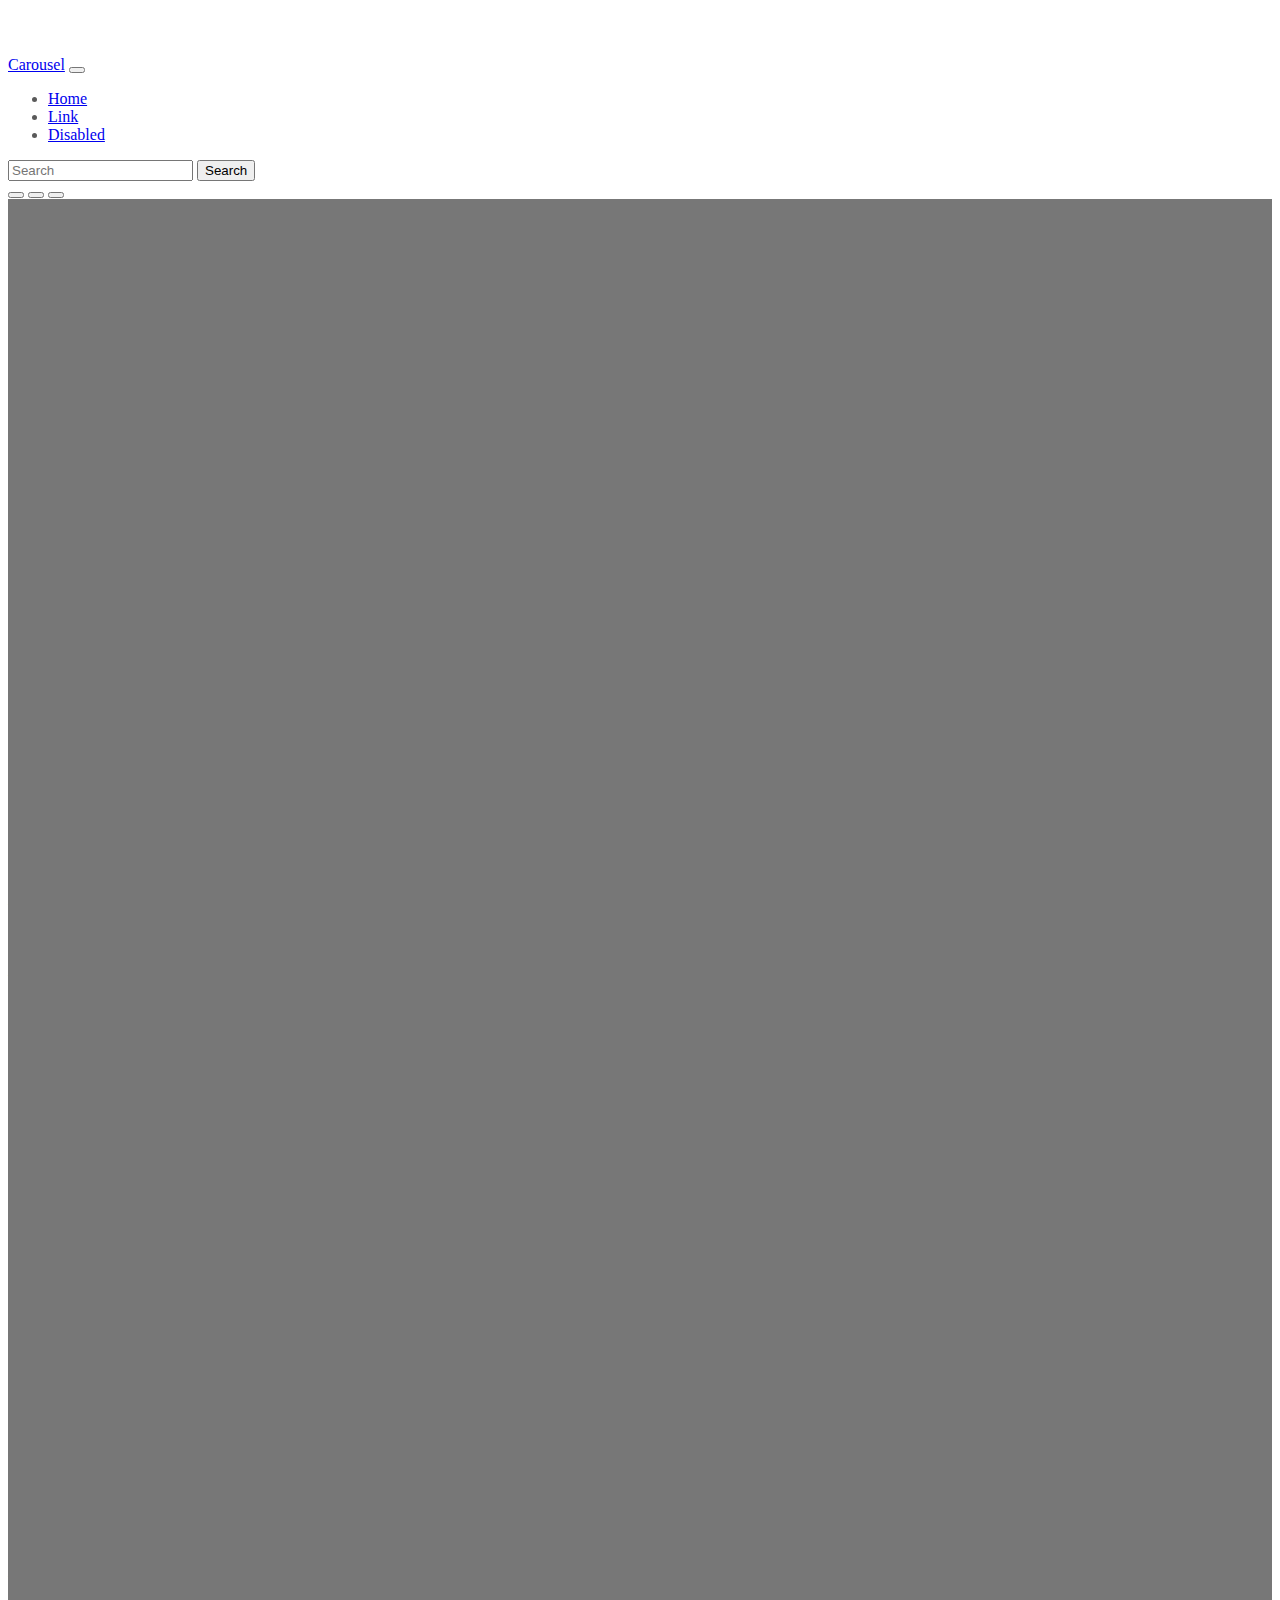
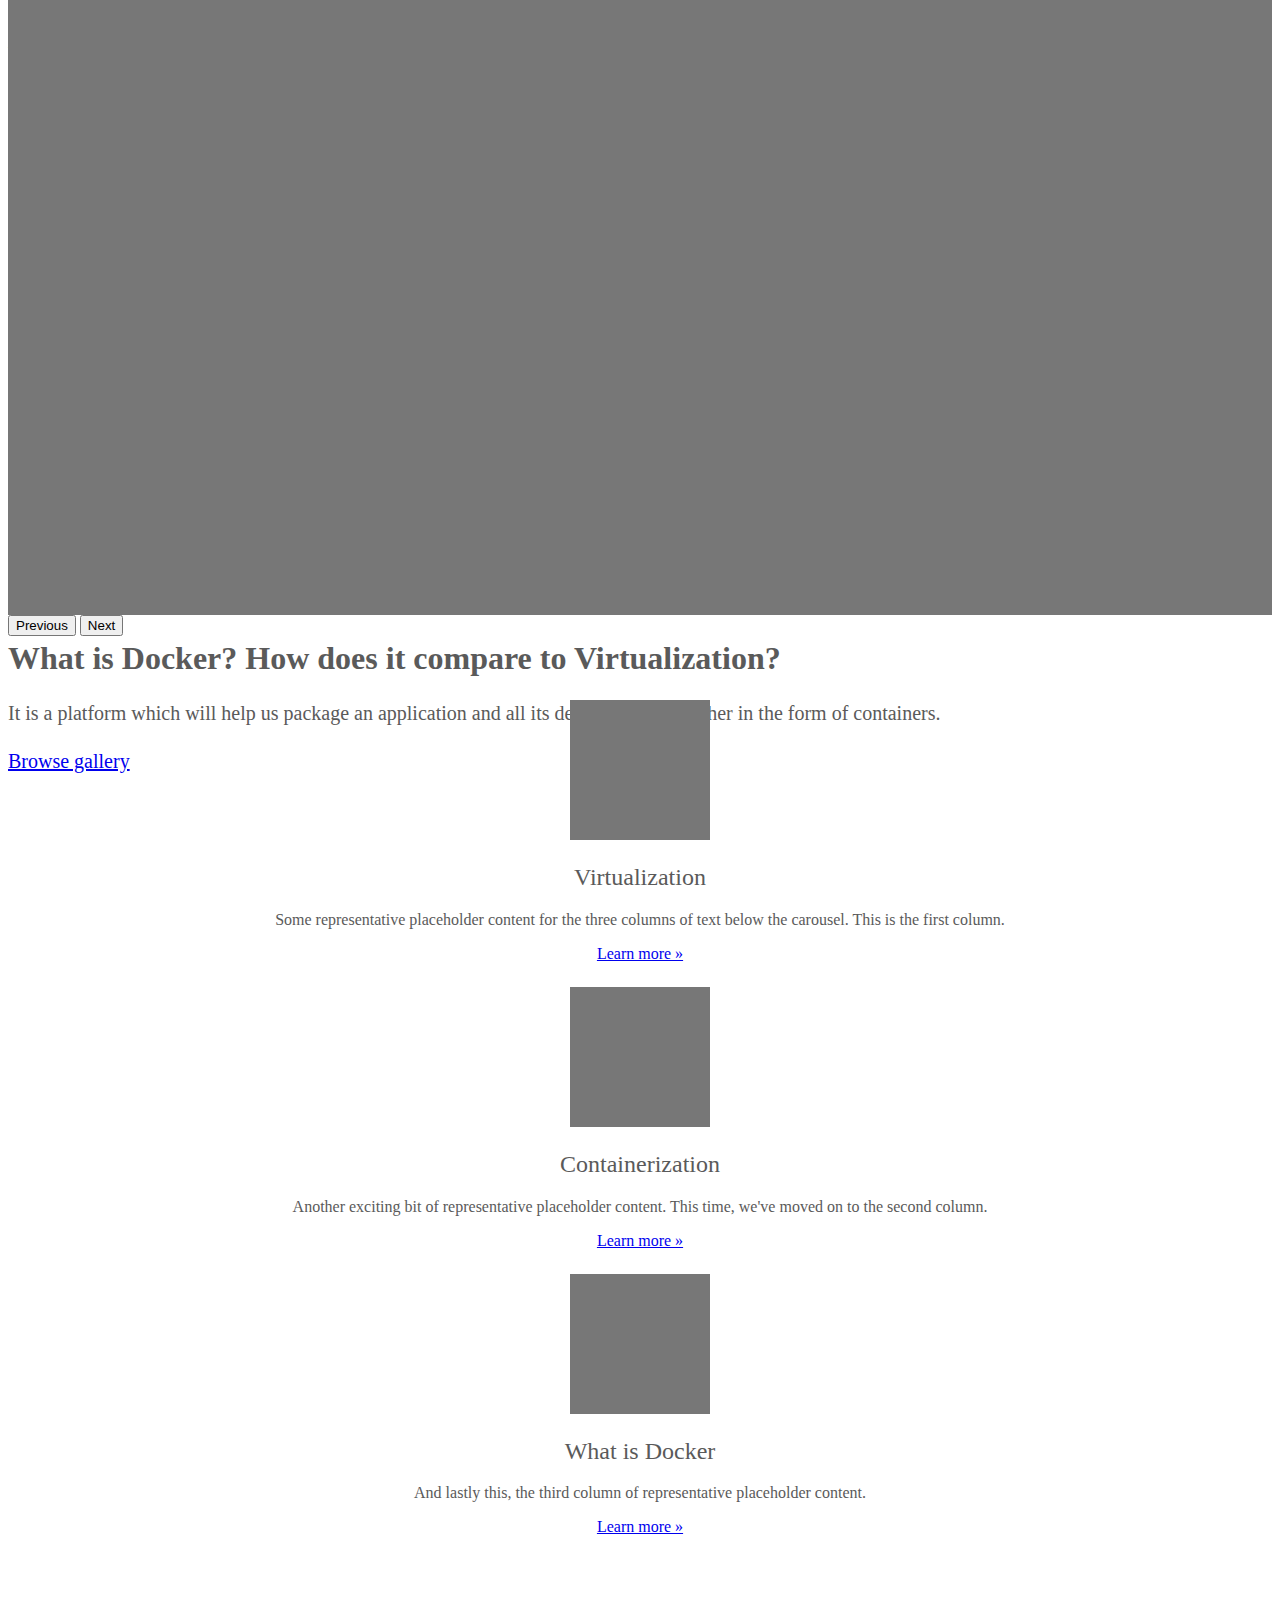
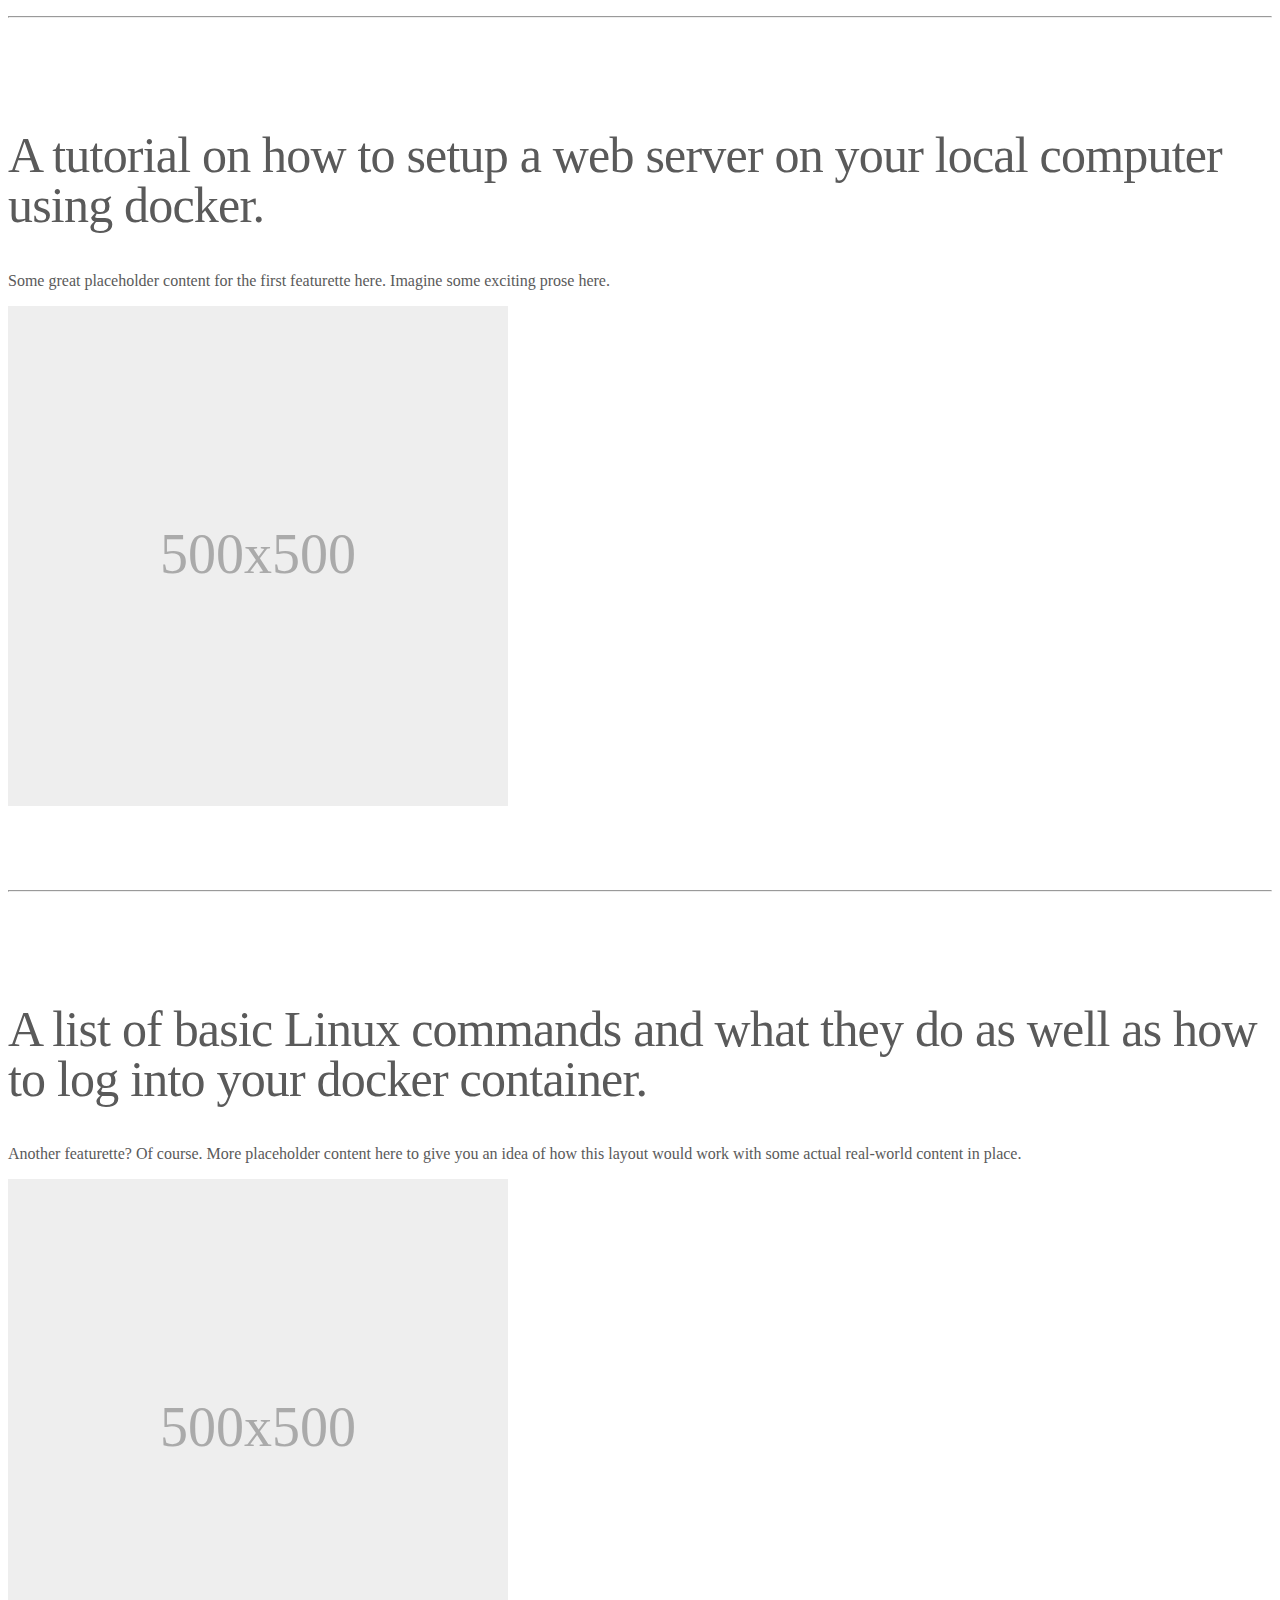
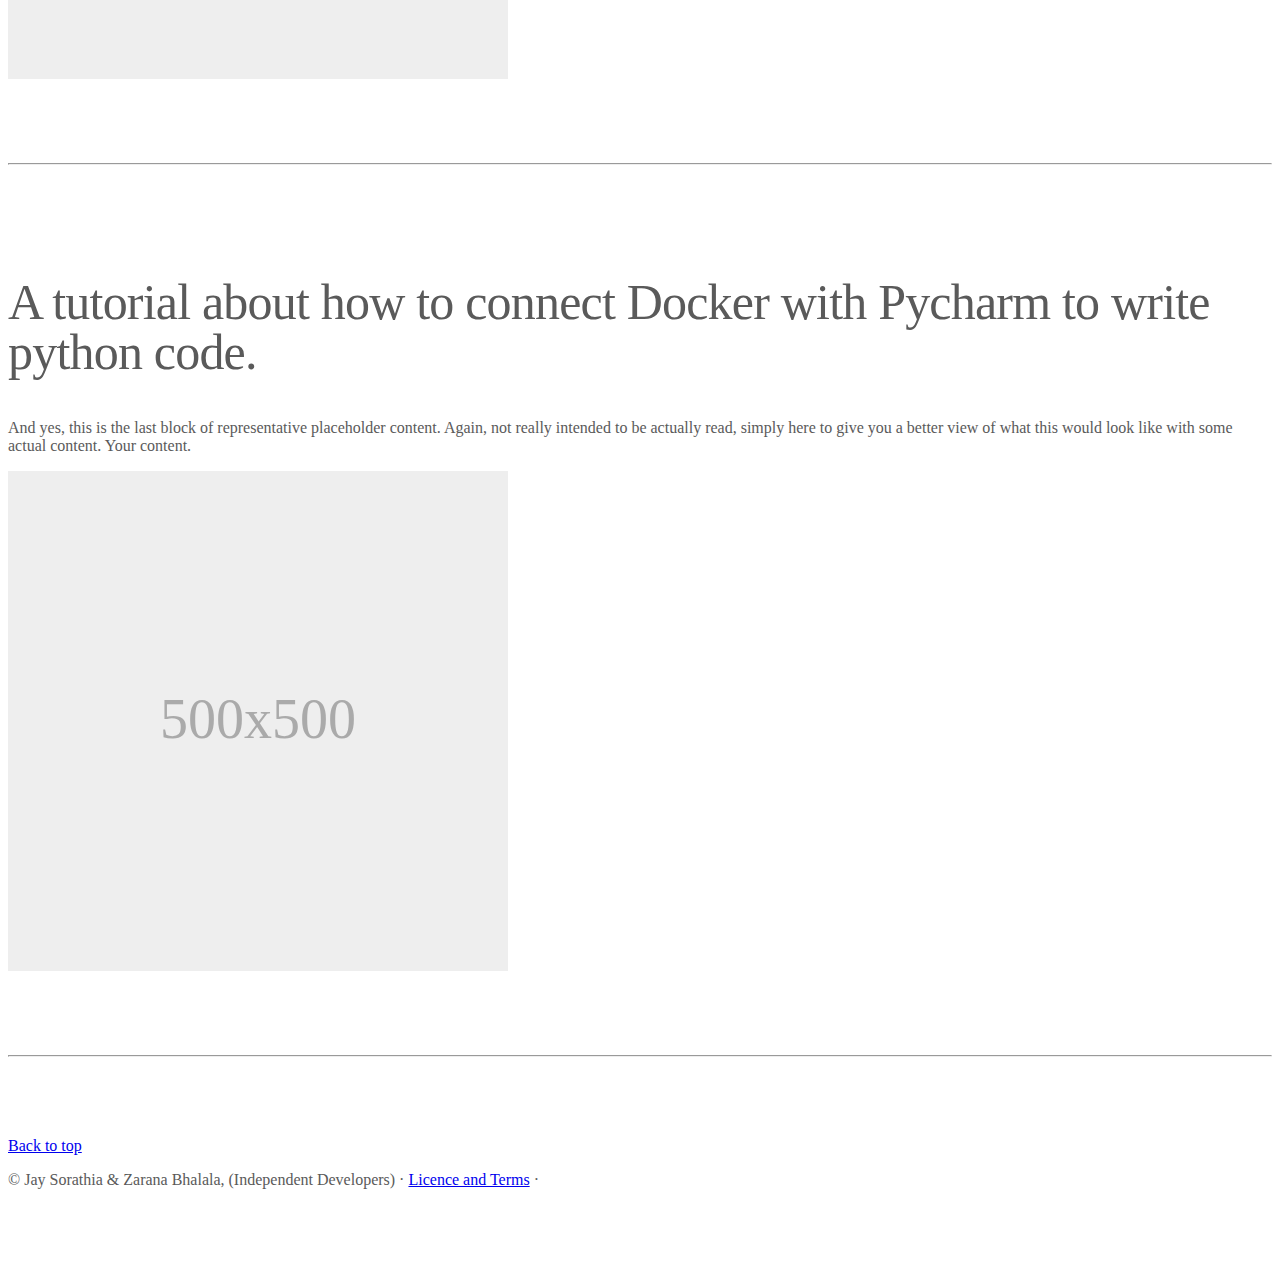
==== index.html @ eddbbf47 "Task: Added CSS file to update the style" ====
<!doctype html>
<html lang="en">
  <head>
    <meta charset="utf-8">
    <meta name="viewport" content="width=device-width, initial-scale=1">
    <meta name="description" content="">
    <meta name="author" content="Mark Otto, Jacob Thornton, and Bootstrap contributors">
    <meta name="generator" content="Hugo 0.80.0">
    <title>Carousel Template · Bootstrap v5.0</title>

    <link rel="canonical" href="https://getbootstrap.com/docs/5.0/examples/carousel/">

    

    <!-- Bootstrap core CSS -->
<link href="bootstrap.min.css" rel="stylesheet" integrity="sha384-BmbxuPwQa2lc/FVzBcNJ7UAyJxM6wuqIj61tLrc4wSX0szH/Ev+nYRRuWlolflfl" crossorigin="anonymous">

    <!-- Favicons -->
<link rel="apple-touch-icon" href="/docs/5.0/assets/img/favicons/apple-touch-icon.png" sizes="180x180">
<link rel="icon" href="/docs/5.0/assets/img/favicons/favicon-32x32.png" sizes="32x32" type="image/png">
<link rel="icon" href="/docs/5.0/assets/img/favicons/favicon-16x16.png" sizes="16x16" type="image/png">
<link rel="manifest" href="/docs/5.0/assets/img/favicons/manifest.json">
<link rel="mask-icon" href="/docs/5.0/assets/img/favicons/safari-pinned-tab.svg" color="#7952b3">
<link rel="icon" href="/docs/5.0/assets/img/favicons/favicon.ico">
<meta name="theme-color" content="#7952b3">


    <style>
      .bd-placeholder-img {
        font-size: 1.125rem;
        text-anchor: middle;
        -webkit-user-select: none;
        -moz-user-select: none;
        user-select: none;
      }

      @media (min-width: 768px) {
        .bd-placeholder-img-lg {
          font-size: 3.5rem;
        }
      }
    </style>

    
    <!-- Custom styles for this template -->
    <link href="carousel.css" rel="stylesheet">
  </head>
  <body>
    
<header>
  <nav class="navbar navbar-expand-md navbar-dark fixed-top bg-dark">
    <div class="container-fluid">
      <a class="navbar-brand" href="#">Carousel</a>
      <button class="navbar-toggler" type="button" data-bs-toggle="collapse" data-bs-target="#navbarCollapse" aria-controls="navbarCollapse" aria-expanded="false" aria-label="Toggle navigation">
        <span class="navbar-toggler-icon"></span>
      </button>
      <div class="collapse navbar-collapse" id="navbarCollapse">
        <ul class="navbar-nav me-auto mb-2 mb-md-0">
          <li class="nav-item">
            <a class="nav-link active" aria-current="page" href="#">Home</a>
          </li>
          <li class="nav-item">
            <a class="nav-link" href="#">Link</a>
          </li>
          <li class="nav-item">
            <a class="nav-link disabled" href="#" tabindex="-1" aria-disabled="true">Disabled</a>
          </li>
        </ul>
        <form class="d-flex">
          <input class="form-control me-2" type="search" placeholder="Search" aria-label="Search">
          <button class="btn btn-outline-success" type="submit">Search</button>
        </form>
      </div>
    </div>
  </nav>
</header>

<main>

  <div id="myCarousel" class="carousel slide" data-bs-ride="carousel">
    <div class="carousel-indicators">
      <button type="button" data-bs-target="#myCarousel" data-bs-slide-to="0" class="active" aria-current="true" aria-label="Slide 1"></button>
      <button type="button" data-bs-target="#myCarousel" data-bs-slide-to="1" aria-label="Slide 2"></button>
      <button type="button" data-bs-target="#myCarousel" data-bs-slide-to="2" aria-label="Slide 3"></button>
    </div>
    <div class="carousel-inner">
      <div class="carousel-item active">
        <svg class="bd-placeholder-img" width="100%" height="100%" xmlns="http://www.w3.org/2000/svg" aria-hidden="true" preserveAspectRatio="xMidYMid slice" focusable="false"><rect width="100%" height="100%" fill="#777"/></svg>

        <div class="container">
          <div class="carousel-caption text-start">
            <h1>What is Virtualization?</h1>
            <p>A general approach for getting out of in-house hardware assets and employing virtual machines to do a complex task.</p>
            <p><a class="btn btn-lg btn-primary" href="#">Click here to learn more</a></p>
          </div>
        </div>
      </div>
      <div class="carousel-item">
        <svg class="bd-placeholder-img" width="100%" height="100%" xmlns="http://www.w3.org/2000/svg" aria-hidden="true" preserveAspectRatio="xMidYMid slice" focusable="false"><rect width="100%" height="100%" fill="#777"/></svg>

        <div class="container">
          <div class="carousel-caption">
            <h1>What is containerization?</h1>
            <p>A strategy that saves time and space by bringing Virtualization to the OS-level</p>
            <p><a class="btn btn-lg btn-primary" href="#">Learn more about it</a></p>
          </div>
        </div>
      </div>
      <div class="carousel-item">
        <svg class="bd-placeholder-img" width="100%" height="100%" xmlns="http://www.w3.org/2000/svg" aria-hidden="true" preserveAspectRatio="xMidYMid slice" focusable="false"><rect width="100%" height="100%" fill="#777"/></svg>

        <div class="container">
          <div class="carousel-caption text-end">
            <h1>What is Docker? How does it compare to Virtualization?</h1>
            <p>It is a platform which will help us package an application and all its dependencies together in the form of containers.</p>
            <p><a class="btn btn-lg btn-primary" href="#">Browse gallery</a></p>
          </div>
        </div>
      </div>
    </div>
    <button class="carousel-control-prev" type="button" data-bs-target="#myCarousel" data-bs-slide="prev">
      <span class="carousel-control-prev-icon" aria-hidden="true"></span>
      <span class="visually-hidden">Previous</span>
    </button>
    <button class="carousel-control-next" type="button" data-bs-target="#myCarousel" data-bs-slide="next">
      <span class="carousel-control-next-icon" aria-hidden="true"></span>
      <span class="visually-hidden">Next</span>
    </button>
  </div>


  <!-- Marketing messaging and featurettes
  ================================================== -->
  <!-- Wrap the rest of the page in another container to center all the content. -->

  <div class="container marketing">

    <!-- Three columns of text below the carousel -->
    <div class="row">
      <div class="col-lg-4">
        <svg class="bd-placeholder-img rounded-circle" width="140" height="140" xmlns="http://www.w3.org/2000/svg" role="img" aria-label="Placeholder: 140x140" preserveAspectRatio="xMidYMid slice" focusable="false"><title>Placeholder</title><rect width="100%" height="100%" fill="#777"/><text x="50%" y="50%" fill="#777" dy=".3em">140x140</text></svg>

        <h2>Virtualization</h2>
        <p>Some representative placeholder content for the three columns of text below the carousel. This is the first column.</p>
        <p><a class="btn btn-secondary" href="#">Learn more &raquo;</a></p>
      </div><!-- /.col-lg-4 -->
      <div class="col-lg-4">
        <svg class="bd-placeholder-img rounded-circle" width="140" height="140" xmlns="http://www.w3.org/2000/svg" role="img" aria-label="Placeholder: 140x140" preserveAspectRatio="xMidYMid slice" focusable="false"><title>Placeholder</title><rect width="100%" height="100%" fill="#777"/><text x="50%" y="50%" fill="#777" dy=".3em">140x140</text></svg>

        <h2>Containerization</h2>
        <p>Another exciting bit of representative placeholder content. This time, we've moved on to the second column.</p>
        <p><a class="btn btn-secondary" href="#">Learn more &raquo;</a></p>
      </div><!-- /.col-lg-4 -->
      <div class="col-lg-4">
        <svg class="bd-placeholder-img rounded-circle" width="140" height="140" xmlns="http://www.w3.org/2000/svg" role="img" aria-label="Placeholder: 140x140" preserveAspectRatio="xMidYMid slice" focusable="false"><title>Placeholder</title><rect width="100%" height="100%" fill="#777"/><text x="50%" y="50%" fill="#777" dy=".3em">140x140</text></svg>

        <h2>What is Docker</h2>
        <p>And lastly this, the third column of representative placeholder content.</p>
        <p><a class="btn btn-secondary" href="#">Learn more &raquo;</a></p>
      </div><!-- /.col-lg-4 -->
    </div><!-- /.row -->


    <!-- START THE FEATURETTES -->

    <hr class="featurette-divider">

    <div class="row featurette">
      <div class="col-md-7">
        <h2 class="featurette-heading">A tutorial on how to setup a web server on your local computer using docker. </h2>
        <p class="lead">Some great placeholder content for the first featurette here. Imagine some exciting prose here.</p>
      </div>
      <div class="col-md-5">
        <svg class="bd-placeholder-img bd-placeholder-img-lg featurette-image img-fluid mx-auto" width="500" height="500" xmlns="http://www.w3.org/2000/svg" role="img" aria-label="Placeholder: 500x500" preserveAspectRatio="xMidYMid slice" focusable="false"><title>Placeholder</title><rect width="100%" height="100%" fill="#eee"/><text x="50%" y="50%" fill="#aaa" dy=".3em">500x500</text></svg>

      </div>
    </div>

    <hr class="featurette-divider">

    <div class="row featurette">
      <div class="col-md-7">
        <h2 class="featurette-heading">A list of basic Linux commands and what they do   as well as how to log into your docker container.</h2>
        <p class="lead">Another featurette? Of course. More placeholder content here to give you an idea of how this layout would work with some actual real-world content in place.</p>
      </div>
      <div class="col-md-5">
        <svg class="bd-placeholder-img bd-placeholder-img-lg featurette-image img-fluid mx-auto" width="500" height="500" xmlns="http://www.w3.org/2000/svg" role="img" aria-label="Placeholder: 500x500" preserveAspectRatio="xMidYMid slice" focusable="false"><title>Placeholder</title><rect width="100%" height="100%" fill="#eee"/><text x="50%" y="50%" fill="#aaa" dy=".3em">500x500</text></svg>

      </div>
    </div>

    <hr class="featurette-divider">

    <div class="row featurette">
      <div class="col-md-7">
        <h2 class="featurette-heading">A tutorial about how to connect Docker with Pycharm to write python code.</h2>
        <p class="lead">And yes, this is the last block of representative placeholder content. Again, not really intended to be actually read, simply here to give you a better view of what this would look like with some actual content. Your content.</p>
      </div>
      <div class="col-md-5">
        <svg class="bd-placeholder-img bd-placeholder-img-lg featurette-image img-fluid mx-auto" width="500" height="500" xmlns="http://www.w3.org/2000/svg" role="img" aria-label="Placeholder: 500x500" preserveAspectRatio="xMidYMid slice" focusable="false"><title>Placeholder</title><rect width="100%" height="100%" fill="#eee"/><text x="50%" y="50%" fill="#aaa" dy=".3em">500x500</text></svg>

      </div>
    </div>

    <hr class="featurette-divider">

    <!-- /END THE FEATURETTES -->

  </div><!-- /.container -->


  <!-- FOOTER -->
  <footer class="container">
    <p class="float-end"><a href="#">Back to top</a></p>
    <p>&copy; Jay Sorathia & Zarana Bhalala, (Independent Developers) &middot; <a href="#">Licence and Terms</a> &middot;
  </footer>
</main>


    <script src="/bootstrap.bundle.min.js" integrity="sha384-b5kHyXgcpbZJO/tY9Ul7kGkf1S0CWuKcCD38l8YkeH8z8QjE0GmW1gYU5S9FOnJ0" crossorigin="anonymous"></script>

      
  </body>
</html>
---- carousel.css ----
/* GLOBAL STYLES
-------------------------------------------------- */
/* Padding below the footer and lighter body text */

body {
  padding-top: 3rem;
  padding-bottom: 3rem;
  color: #5a5a5a;
}


/* CUSTOMIZE THE CAROUSEL
-------------------------------------------------- */

/* Carousel base class */
.carousel {
  margin-bottom: 4rem;
}
/* Since positioning the image, we need to help out the caption */
.carousel-caption {
  bottom: 3rem;
  z-index: 10;
}

/* Declare heights because of positioning of img element */
.carousel-item {
  height: 42rem;
}
.carousel-item > img {
  position: absolute;
  top: 0;
  left: 0;
  min-width: 100%;
  height: 42rem;
}


/* MARKETING CONTENT
-------------------------------------------------- */

/* Center align the text within the three columns below the carousel */
.marketing .col-lg-4 {
  margin-bottom: 1.5rem;
  text-align: center;
}
.marketing h2 {
  font-weight: 400;
}
/* rtl:begin:ignore */
.marketing .col-lg-4 p {
  margin-right: .75rem;
  margin-left: .75rem;
}
/* rtl:end:ignore */


/* Featurettes
------------------------- */

.featurette-divider {
  margin: 5rem 0; /* Space out the Bootstrap <hr> more */
}

/* Thin out the marketing headings */
.featurette-heading {
  font-weight: 300;
  line-height: 1;
  /* rtl:remove */
  letter-spacing: -.05rem;
}


/* RESPONSIVE CSS
-------------------------------------------------- */

@media (min-width: 40em) {
  /* Bump up size of carousel content */
  .carousel-caption p {
    margin-bottom: 1.25rem;
    font-size: 1.25rem;
    line-height: 1.4;
  }

  .featurette-heading {
    font-size: 50px;
  }
}

@media (min-width: 62em) {
  .featurette-heading {
    margin-top: 7rem;
  }
}
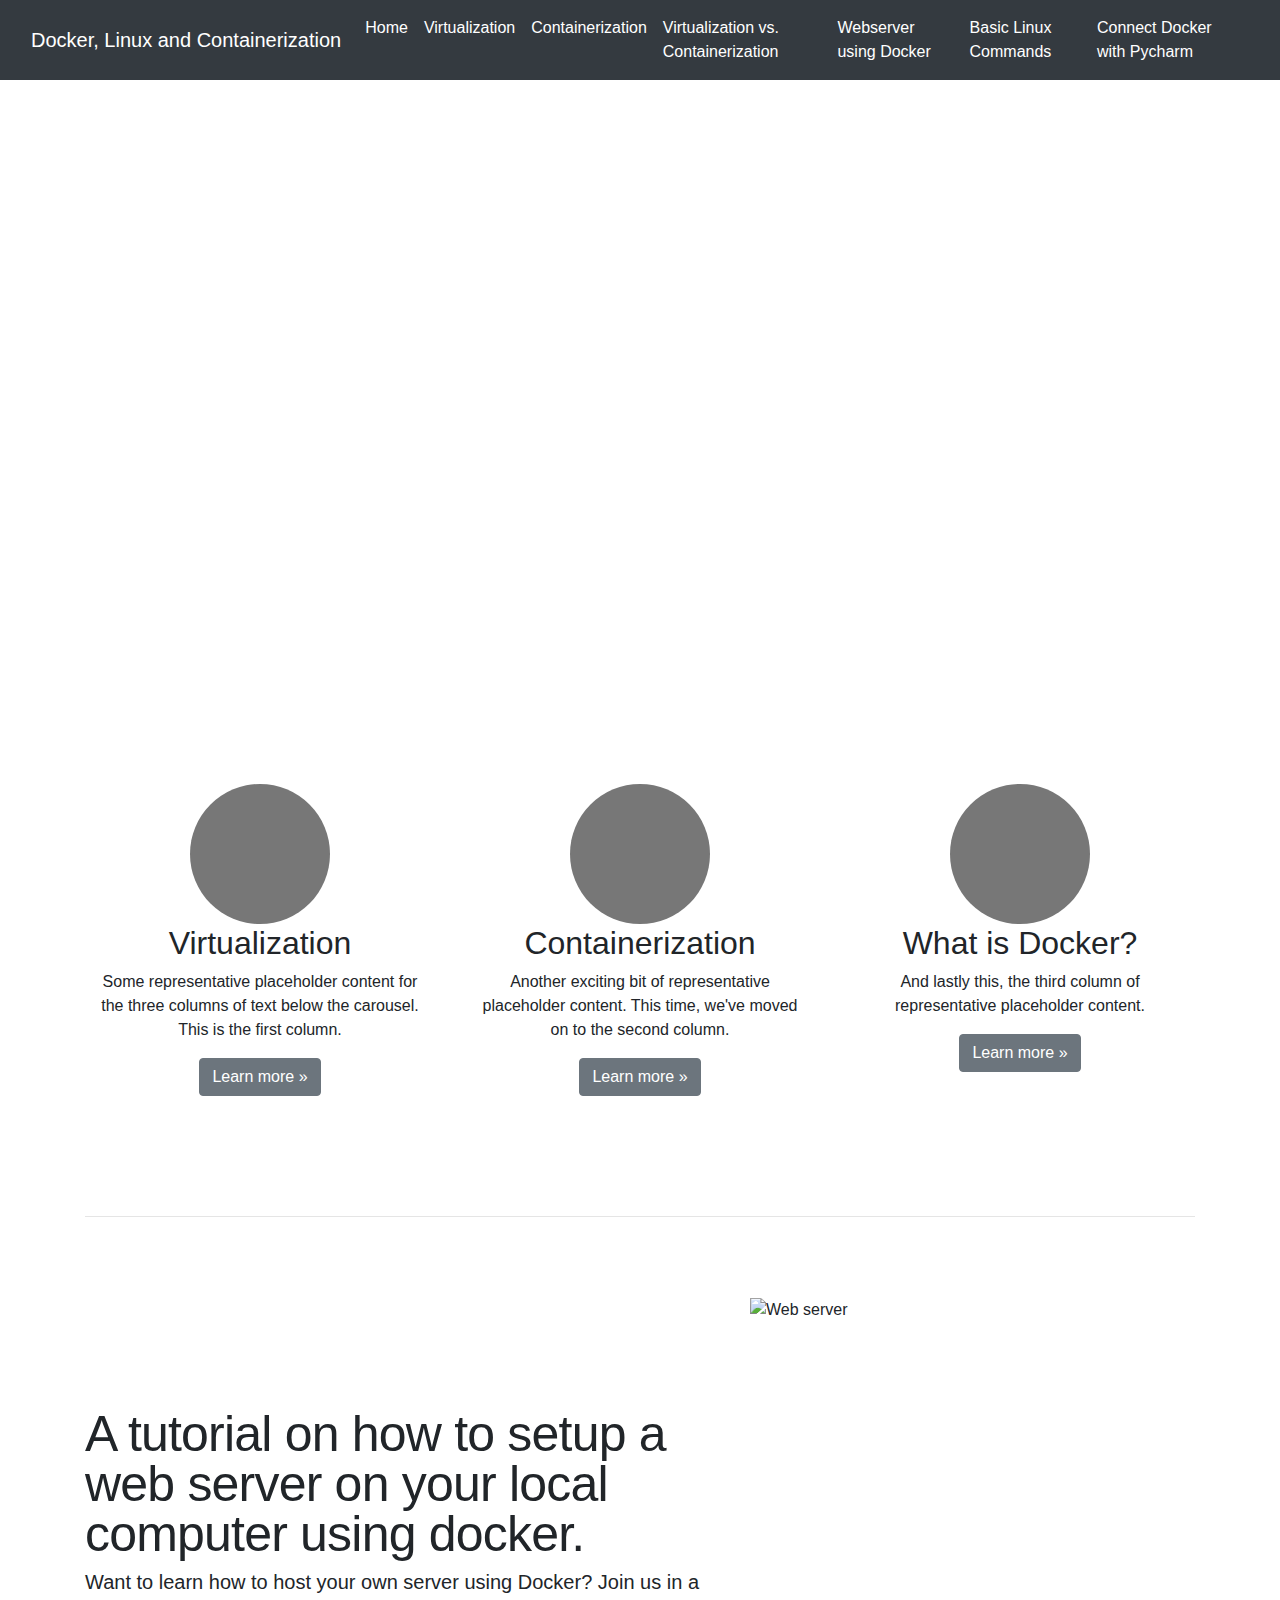
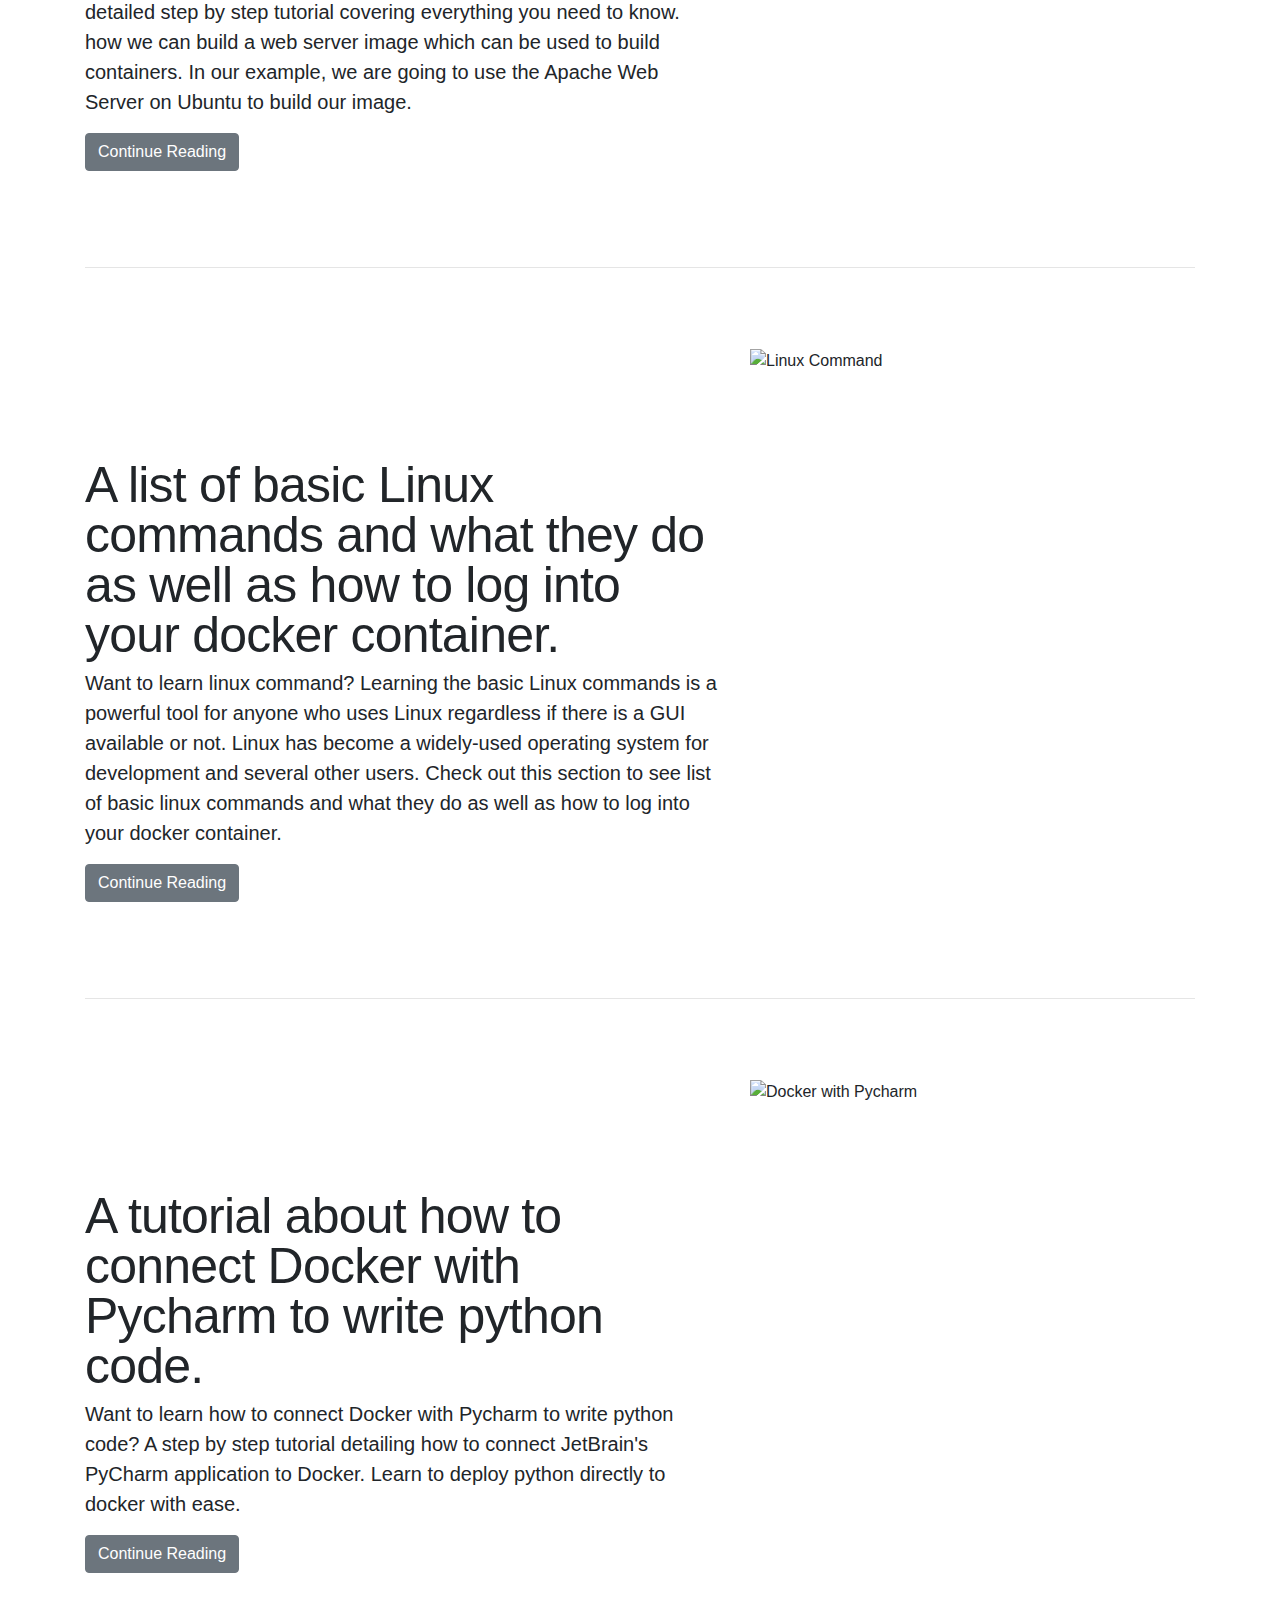
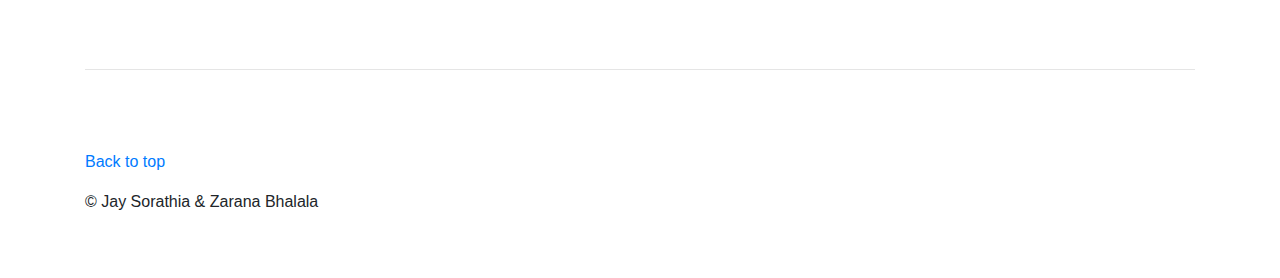
==== commit b24c7fbb: "Feature - updates in containerization Vs virtualization.html" ====
--- a/index.html
+++ b/index.html
@@ -1,225 +1,229 @@
-
 <!doctype html>
 <html lang="en">
-  <head>
+<head>
     <meta charset="utf-8">
     <meta name="viewport" content="width=device-width, initial-scale=1">
     <meta name="description" content="">
     <meta name="author" content="Mark Otto, Jacob Thornton, and Bootstrap contributors">
     <meta name="generator" content="Hugo 0.80.0">
-    <title>Carousel Template · Bootstrap v5.0</title>
-
-    <link rel="canonical" href="https://getbootstrap.com/docs/5.0/examples/carousel/">
-
-    
-
-    <!-- Bootstrap core CSS -->
-<link href="bootstrap.min.css" rel="stylesheet" integrity="sha384-BmbxuPwQa2lc/FVzBcNJ7UAyJxM6wuqIj61tLrc4wSX0szH/Ev+nYRRuWlolflfl" crossorigin="anonymous">
-
-    <!-- Favicons -->
-<link rel="apple-touch-icon" href="/docs/5.0/assets/img/favicons/apple-touch-icon.png" sizes="180x180">
-<link rel="icon" href="/docs/5.0/assets/img/favicons/favicon-32x32.png" sizes="32x32" type="image/png">
-<link rel="icon" href="/docs/5.0/assets/img/favicons/favicon-16x16.png" sizes="16x16" type="image/png">
-<link rel="manifest" href="/docs/5.0/assets/img/favicons/manifest.json">
-<link rel="mask-icon" href="/docs/5.0/assets/img/favicons/safari-pinned-tab.svg" color="#7952b3">
-<link rel="icon" href="/docs/5.0/assets/img/favicons/favicon.ico">
-<meta name="theme-color" content="#7952b3">
-
-
-    <style>
-      .bd-placeholder-img {
-        font-size: 1.125rem;
-        text-anchor: middle;
-        -webkit-user-select: none;
-        -moz-user-select: none;
-        user-select: none;
-      }
-
-      @media (min-width: 768px) {
-        .bd-placeholder-img-lg {
-          font-size: 3.5rem;
-        }
-      }
-    </style>
-
-    
+    <meta name="theme-color" content="#7952b3">
+    <title>Home</title>
+
     <!-- Custom styles for this template -->
     <link href="carousel.css" rel="stylesheet">
-  </head>
-  <body>
-    
+    <link rel="stylesheet" href="image_slider.css">
+
+    <!-- Bootstrap core CSS -->
+    <link rel="stylesheet" href="https://stackpath.bootstrapcdn.com/bootstrap/4.5.2/css/bootstrap.min.css"
+          integrity="sha384-JcKb8q3iqJ61gNV9KGb8thSsNjpSL0n8PARn9HuZOnIxN0hoP+VmmDGMN5t9UJ0Z" crossorigin="anonymous">
+</head>
+<body>
+
 <header>
-  <nav class="navbar navbar-expand-md navbar-dark fixed-top bg-dark">
-    <div class="container-fluid">
-      <a class="navbar-brand" href="#">Carousel</a>
-      <button class="navbar-toggler" type="button" data-bs-toggle="collapse" data-bs-target="#navbarCollapse" aria-controls="navbarCollapse" aria-expanded="false" aria-label="Toggle navigation">
-        <span class="navbar-toggler-icon"></span>
-      </button>
-      <div class="collapse navbar-collapse" id="navbarCollapse">
-        <ul class="navbar-nav me-auto mb-2 mb-md-0">
-          <li class="nav-item">
-            <a class="nav-link active" aria-current="page" href="#">Home</a>
-          </li>
-          <li class="nav-item">
-            <a class="nav-link" href="#">Link</a>
-          </li>
-          <li class="nav-item">
-            <a class="nav-link disabled" href="#" tabindex="-1" aria-disabled="true">Disabled</a>
-          </li>
-        </ul>
-        <form class="d-flex">
-          <input class="form-control me-2" type="search" placeholder="Search" aria-label="Search">
-          <button class="btn btn-outline-success" type="submit">Search</button>
-        </form>
-      </div>
+    <nav class="navbar navbar-expand-md navbar-dark fixed-top bg-dark">
+        <div class="container-fluid">
+            <a class="navbar-brand" href="index.html">Docker, Linux and Containerization</a>
+            <button class="navbar-toggler" type="button" data-bs-toggle="collapse" data-bs-target="#navbarCollapse"
+                    aria-controls="navbarCollapse" aria-expanded="false" aria-label="Toggle navigation">
+                <span class="navbar-toggler-icon"></span>
+            </button>
+            <div class="collapse navbar-collapse" id="navbarCollapse">
+                <ul class="navbar-nav me-auto mb-2 mb-md-0">
+                    <li class="nav-item">
+                        <a class="nav-link active" aria-current="page" href="#">Home</a>
+                    </li>
+                    <li class="nav-item">
+                        <a class="nav-link active" href="#">Virtualization</a>
+                    </li>
+                    <li class="nav-item">
+                        <a class="nav-link active" href="#">Containerization</a>
+                    </li>
+                    <li class="nav-item">
+                        <a class="nav-link active" href="#">Virtualization vs. Containerization</a>
+                    </li>
+                    <li class="nav-item">
+                        <a class="nav-link active" href="docker_webserver.html">Webserver using Docker</a>
+                    </li>
+                    <li class="nav-item">
+                        <a class="nav-link active" href="linux_command.html">Basic Linux Commands</a>
+                    </li>
+                    <li class="nav-item">
+                        <a class="nav-link active" href="docker_pycharm.html">Connect Docker with Pycharm</a>
+                    </li>
+                </ul>
+            </div>
+        </div>
+    </nav>
+</header>
+
+<main>
+
+    <div id="myCarousel" class="carousel slide" data-bs-ride="carousel" data-interval="3000">
+        <ol class="carousel-indicators">
+            <li data-target="#myCarousel" data-slide-to="0" class="active"></li>
+            <li data-target="#myCarousel" data-slide-to="1"></li>
+            <li data-target="#myCarousel" data-slide-to="2"></li>
+        </ol>
+        <div class="carousel-inner">
+            <div class="carousel-item active" style="background-image: url(images/virtualization.jpeg);">
+                <div class="carousel-caption">
+                    <h1>What is Virtualization?</h1>
+                    <p>A general approach for getting out of in-house hardware assets and employing virtual machines
+                        to do a complex task.</p>
+                </div>
+            </div>
+            <div class="carousel-item" style="background-image: url(images/containerization.jpeg);">
+                <div class="carousel-caption">
+                    <h1>What is containerization?</h1>
+                    <p>A strategy that saves time and space by bringing Virtualization to the OS-level</p>
+                </div>
+            </div>
+            <div class="carousel-item" style="background-image: url(images/virtualvscontain.jpeg);">
+                <div class="carousel-caption">
+                    <h1>What is Docker? How does it compare to Virtualization?</h1>
+                    <p>It is a platform which will help us package an application and all its dependencies together
+                        in the form of containers.</p>
+                </div>
+            </div>
+        </div>
+        <a class="carousel-control-prev" href="#myCarousel" role="button" data-slide="prev">
+            <span class="carousel-control-prev-icon" aria-hidden="true"></span>
+            <span class="sr-only">Previous</span>
+        </a>
+        <a class="carousel-control-next" href="#myCarousel" role="button" data-slide="next">
+            <span class="carousel-control-next-icon" aria-hidden="true"></span>
+            <span class="sr-only">Next</span>
+        </a>
     </div>
-  </nav>
-</header>
-
-<main>
-
-  <div id="myCarousel" class="carousel slide" data-bs-ride="carousel">
-    <div class="carousel-indicators">
-      <button type="button" data-bs-target="#myCarousel" data-bs-slide-to="0" class="active" aria-current="true" aria-label="Slide 1"></button>
-      <button type="button" data-bs-target="#myCarousel" data-bs-slide-to="1" aria-label="Slide 2"></button>
-      <button type="button" data-bs-target="#myCarousel" data-bs-slide-to="2" aria-label="Slide 3"></button>
-    </div>
-    <div class="carousel-inner">
-      <div class="carousel-item active">
-        <svg class="bd-placeholder-img" width="100%" height="100%" xmlns="http://www.w3.org/2000/svg" aria-hidden="true" preserveAspectRatio="xMidYMid slice" focusable="false"><rect width="100%" height="100%" fill="#777"/></svg>
-
-        <div class="container">
-          <div class="carousel-caption text-start">
-            <h1>What is Virtualization?</h1>
-            <p>A general approach for getting out of in-house hardware assets and employing virtual machines to do a complex task.</p>
-            <p><a class="btn btn-lg btn-primary" href="#">Click here to learn more</a></p>
-          </div>
-        </div>
-      </div>
-      <div class="carousel-item">
-        <svg class="bd-placeholder-img" width="100%" height="100%" xmlns="http://www.w3.org/2000/svg" aria-hidden="true" preserveAspectRatio="xMidYMid slice" focusable="false"><rect width="100%" height="100%" fill="#777"/></svg>
-
-        <div class="container">
-          <div class="carousel-caption">
-            <h1>What is containerization?</h1>
-            <p>A strategy that saves time and space by bringing Virtualization to the OS-level</p>
-            <p><a class="btn btn-lg btn-primary" href="#">Learn more about it</a></p>
-          </div>
-        </div>
-      </div>
-      <div class="carousel-item">
-        <svg class="bd-placeholder-img" width="100%" height="100%" xmlns="http://www.w3.org/2000/svg" aria-hidden="true" preserveAspectRatio="xMidYMid slice" focusable="false"><rect width="100%" height="100%" fill="#777"/></svg>
-
-        <div class="container">
-          <div class="carousel-caption text-end">
-            <h1>What is Docker? How does it compare to Virtualization?</h1>
-            <p>It is a platform which will help us package an application and all its dependencies together in the form of containers.</p>
-            <p><a class="btn btn-lg btn-primary" href="#">Browse gallery</a></p>
-          </div>
-        </div>
-      </div>
-    </div>
-    <button class="carousel-control-prev" type="button" data-bs-target="#myCarousel" data-bs-slide="prev">
-      <span class="carousel-control-prev-icon" aria-hidden="true"></span>
-      <span class="visually-hidden">Previous</span>
-    </button>
-    <button class="carousel-control-next" type="button" data-bs-target="#myCarousel" data-bs-slide="next">
-      <span class="carousel-control-next-icon" aria-hidden="true"></span>
-      <span class="visually-hidden">Next</span>
-    </button>
-  </div>
-
-
-  <!-- Marketing messaging and featurettes
-  ================================================== -->
-  <!-- Wrap the rest of the page in another container to center all the content. -->
-
-  <div class="container marketing">
-
-    <!-- Three columns of text below the carousel -->
-    <div class="row">
-      <div class="col-lg-4">
-        <svg class="bd-placeholder-img rounded-circle" width="140" height="140" xmlns="http://www.w3.org/2000/svg" role="img" aria-label="Placeholder: 140x140" preserveAspectRatio="xMidYMid slice" focusable="false"><title>Placeholder</title><rect width="100%" height="100%" fill="#777"/><text x="50%" y="50%" fill="#777" dy=".3em">140x140</text></svg>
-
-        <h2>Virtualization</h2>
-        <p>Some representative placeholder content for the three columns of text below the carousel. This is the first column.</p>
-        <p><a class="btn btn-secondary" href="#">Learn more &raquo;</a></p>
-      </div><!-- /.col-lg-4 -->
-      <div class="col-lg-4">
-        <svg class="bd-placeholder-img rounded-circle" width="140" height="140" xmlns="http://www.w3.org/2000/svg" role="img" aria-label="Placeholder: 140x140" preserveAspectRatio="xMidYMid slice" focusable="false"><title>Placeholder</title><rect width="100%" height="100%" fill="#777"/><text x="50%" y="50%" fill="#777" dy=".3em">140x140</text></svg>
-
-        <h2>Containerization</h2>
-        <p>Another exciting bit of representative placeholder content. This time, we've moved on to the second column.</p>
-        <p><a class="btn btn-secondary" href="#">Learn more &raquo;</a></p>
-      </div><!-- /.col-lg-4 -->
-      <div class="col-lg-4">
-        <svg class="bd-placeholder-img rounded-circle" width="140" height="140" xmlns="http://www.w3.org/2000/svg" role="img" aria-label="Placeholder: 140x140" preserveAspectRatio="xMidYMid slice" focusable="false"><title>Placeholder</title><rect width="100%" height="100%" fill="#777"/><text x="50%" y="50%" fill="#777" dy=".3em">140x140</text></svg>
-
-        <h2>What is Docker</h2>
-        <p>And lastly this, the third column of representative placeholder content.</p>
-        <p><a class="btn btn-secondary" href="#">Learn more &raquo;</a></p>
-      </div><!-- /.col-lg-4 -->
-    </div><!-- /.row -->
-
-
-    <!-- START THE FEATURETTES -->
-
-    <hr class="featurette-divider">
-
-    <div class="row featurette">
-      <div class="col-md-7">
-        <h2 class="featurette-heading">A tutorial on how to setup a web server on your local computer using docker. </h2>
-        <p class="lead">Some great placeholder content for the first featurette here. Imagine some exciting prose here.</p>
-      </div>
-      <div class="col-md-5">
-        <svg class="bd-placeholder-img bd-placeholder-img-lg featurette-image img-fluid mx-auto" width="500" height="500" xmlns="http://www.w3.org/2000/svg" role="img" aria-label="Placeholder: 500x500" preserveAspectRatio="xMidYMid slice" focusable="false"><title>Placeholder</title><rect width="100%" height="100%" fill="#eee"/><text x="50%" y="50%" fill="#aaa" dy=".3em">500x500</text></svg>
-
-      </div>
-    </div>
-
-    <hr class="featurette-divider">
-
-    <div class="row featurette">
-      <div class="col-md-7">
-        <h2 class="featurette-heading">A list of basic Linux commands and what they do   as well as how to log into your docker container.</h2>
-        <p class="lead">Another featurette? Of course. More placeholder content here to give you an idea of how this layout would work with some actual real-world content in place.</p>
-      </div>
-      <div class="col-md-5">
-        <svg class="bd-placeholder-img bd-placeholder-img-lg featurette-image img-fluid mx-auto" width="500" height="500" xmlns="http://www.w3.org/2000/svg" role="img" aria-label="Placeholder: 500x500" preserveAspectRatio="xMidYMid slice" focusable="false"><title>Placeholder</title><rect width="100%" height="100%" fill="#eee"/><text x="50%" y="50%" fill="#aaa" dy=".3em">500x500</text></svg>
-
-      </div>
-    </div>
-
-    <hr class="featurette-divider">
-
-    <div class="row featurette">
-      <div class="col-md-7">
-        <h2 class="featurette-heading">A tutorial about how to connect Docker with Pycharm to write python code.</h2>
-        <p class="lead">And yes, this is the last block of representative placeholder content. Again, not really intended to be actually read, simply here to give you a better view of what this would look like with some actual content. Your content.</p>
-      </div>
-      <div class="col-md-5">
-        <svg class="bd-placeholder-img bd-placeholder-img-lg featurette-image img-fluid mx-auto" width="500" height="500" xmlns="http://www.w3.org/2000/svg" role="img" aria-label="Placeholder: 500x500" preserveAspectRatio="xMidYMid slice" focusable="false"><title>Placeholder</title><rect width="100%" height="100%" fill="#eee"/><text x="50%" y="50%" fill="#aaa" dy=".3em">500x500</text></svg>
-
-      </div>
-    </div>
-
-    <hr class="featurette-divider">
-
-    <!-- /END THE FEATURETTES -->
-
-  </div><!-- /.container -->
-
-
-  <!-- FOOTER -->
-  <footer class="container">
-    <p class="float-end"><a href="#">Back to top</a></p>
-    <p>&copy; Jay Sorathia & Zarana Bhalala, (Independent Developers) &middot; <a href="#">Licence and Terms</a> &middot;
-  </footer>
+
+
+    <!-- Marketing messaging and featurettes
+    ================================================== -->
+    <!-- Wrap the rest of the page in another container to center all the content. -->
+
+    <div class="container marketing">
+
+        <!-- Three columns of text below the carousel -->
+        <div class="row">
+            <div class="col-lg-4">
+                <svg class="bd-placeholder-img rounded-circle" width="140" height="140"
+                     xmlns="http://www.w3.org/2000/svg" role="img" aria-label="Placeholder: 140x140"
+                     preserveAspectRatio="xMidYMid slice" focusable="false"><title>Placeholder</title>
+                    <rect width="100%" height="100%" fill="#777"/>
+                    <text x="50%" y="50%" fill="#777" dy=".3em">140x140</text>
+                </svg>
+
+                <h2>Virtualization</h2>
+                <p>Some representative placeholder content for the three columns of text below the carousel. This is the
+                    first column.</p>
+                <p><a class="btn btn-secondary" href="#">Learn more &raquo;</a></p>
+            </div><!-- /.col-lg-4 -->
+            <div class="col-lg-4">
+                <svg class="bd-placeholder-img rounded-circle" width="140" height="140"
+                     xmlns="http://www.w3.org/2000/svg" role="img" aria-label="Placeholder: 140x140"
+                     preserveAspectRatio="xMidYMid slice" focusable="false"><title>Placeholder</title>
+                    <rect width="100%" height="100%" fill="#777"/>
+                    <text x="50%" y="50%" fill="#777" dy=".3em">140x140</text>
+                </svg>
+
+                <h2>Containerization</h2>
+                <p>Another exciting bit of representative placeholder content. This time, we've moved on to the second
+                    column.</p>
+                <p><a class="btn btn-secondary" href="#">Learn more &raquo;</a></p>
+            </div><!-- /.col-lg-4 -->
+            <div class="col-lg-4">
+                <svg class="bd-placeholder-img rounded-circle" width="140" height="140"
+                     xmlns="http://www.w3.org/2000/svg" role="img" aria-label="Placeholder: 140x140"
+                     preserveAspectRatio="xMidYMid slice" focusable="false"><title>Placeholder</title>
+                    <rect width="100%" height="100%" fill="#777"/>
+                    <text x="50%" y="50%" fill="#777" dy=".3em">140x140</text>
+                </svg>
+
+                <h2>What is Docker?</h2>
+                <p>And lastly this, the third column of representative placeholder content.</p>
+                <p><a class="btn btn-secondary" href="#">Learn more &raquo;</a></p>
+            </div><!-- /.col-lg-4 -->
+        </div><!-- /.row -->
+
+
+        <!-- START THE FEATURETTES -->
+
+        <hr class="featurette-divider">
+
+        <div class="row featurette">
+            <div class="col-md-7">
+                <h2 class="featurette-heading">A tutorial on how to setup a web server on your local computer using
+                    docker. </h2>
+                <p class="lead">Want to learn how to host your own server using Docker? Join us in a detailed step by
+                    step tutorial covering everything you need to know. how we can build a web server image which can be
+                    used to build containers. In our example, we are going to use the Apache Web Server on Ubuntu to
+                    build our image.</p>
+                <p><a class="btn btn-secondary" href="docker_webserver.html">Continue Reading</a></p>
+            </div>
+            <div class="col-md-5">
+                <img src="Images/webserver.jpg" alt="Web server" width="500" height="500">
+            </div>
+        </div>
+
+        <hr class="featurette-divider">
+
+        <div class="row featurette">
+            <div class="col-md-7">
+                <h2 class="featurette-heading">A list of basic Linux commands and what they do as well as how to log
+                    into your docker container.</h2>
+                <p class="lead">Want to learn linux command? Learning the basic Linux commands is a powerful tool for
+                    anyone who uses Linux regardless if there is a GUI available or not. Linux has become a widely-used
+                    operating system for development and several other users. Check out this section to see
+                    list of basic linux commands
+                    and what they do as well as how to log into your docker container. </p>
+                <p><a class="btn btn-secondary" href="linux_command.html">Continue Reading</a></p>
+            </div>
+            <div class="col-md-5">
+                <img src="Images/linux-commands.png" alt="Linux Command" width="500" height="500">
+            </div>
+        </div>
+
+        <hr class="featurette-divider">
+
+        <div class="row featurette">
+            <div class="col-md-7">
+                <h2 class="featurette-heading">A tutorial about how to connect Docker with Pycharm to write python
+                    code.</h2>
+                <p class="lead">Want to learn how to connect Docker with Pycharm to write python code? A step by step
+                    tutorial detailing how to connect JetBrain's PyCharm application to Docker. Learn to deploy python
+                    directly to docker with ease.</p>
+                <p><a class="btn btn-secondary" href="docker_pycharm.html">Continue Reading</a></p>
+            </div>
+            <div class="col-md-5">
+                <img src="Images/DockerwithPycharm.jpg" alt="Docker with Pycharm" width="500" height="500">
+            </div>
+        </div>
+
+        <hr class="featurette-divider">
+
+        <!-- /END THE FEATURETTES -->
+
+    </div><!-- /.container -->
+
+
+    <!-- FOOTER -->
+    <footer class="container">
+        <p class="float-end"><a href="#">Back to top</a></p>
+        <p>&copy; Jay Sorathia & Zarana Bhalala</p>
+    </footer>
 </main>
 
 
-    <script src="/bootstrap.bundle.min.js" integrity="sha384-b5kHyXgcpbZJO/tY9Ul7kGkf1S0CWuKcCD38l8YkeH8z8QjE0GmW1gYU5S9FOnJ0" crossorigin="anonymous"></script>
-
-      
-  </body>
-</html>
+<script src="https://code.jquery.com/jquery-3.5.1.slim.min.js"
+        integrity="sha384-DfXdz2htPH0lsSSs5nCTpuj/zy4C+OGpamoFVy38MVBnE+IbbVYUew+OrCXaRkfj"
+        crossorigin="anonymous"></script>
+<script src="https://cdn.jsdelivr.net/npm/popper.js@1.16.1/dist/umd/popper.min.js"
+        integrity="sha384-9/reFTGAW83EW2RDu2S0VKaIzap3H66lZH81PoYlFhbGU+6BZp6G7niu735Sk7lN"
+        crossorigin="anonymous"></script>
+<script src="https://stackpath.bootstrapcdn.com/bootstrap/4.5.2/js/bootstrap.min.js"
+        integrity="sha384-B4gt1jrGC7Jh4AgTPSdUtOBvfO8shuf57BaghqFfPlYxofvL8/KUEfYiJOMMV+rV"
+        crossorigin="anonymous"></script>
+
+
+</body>
+</html>